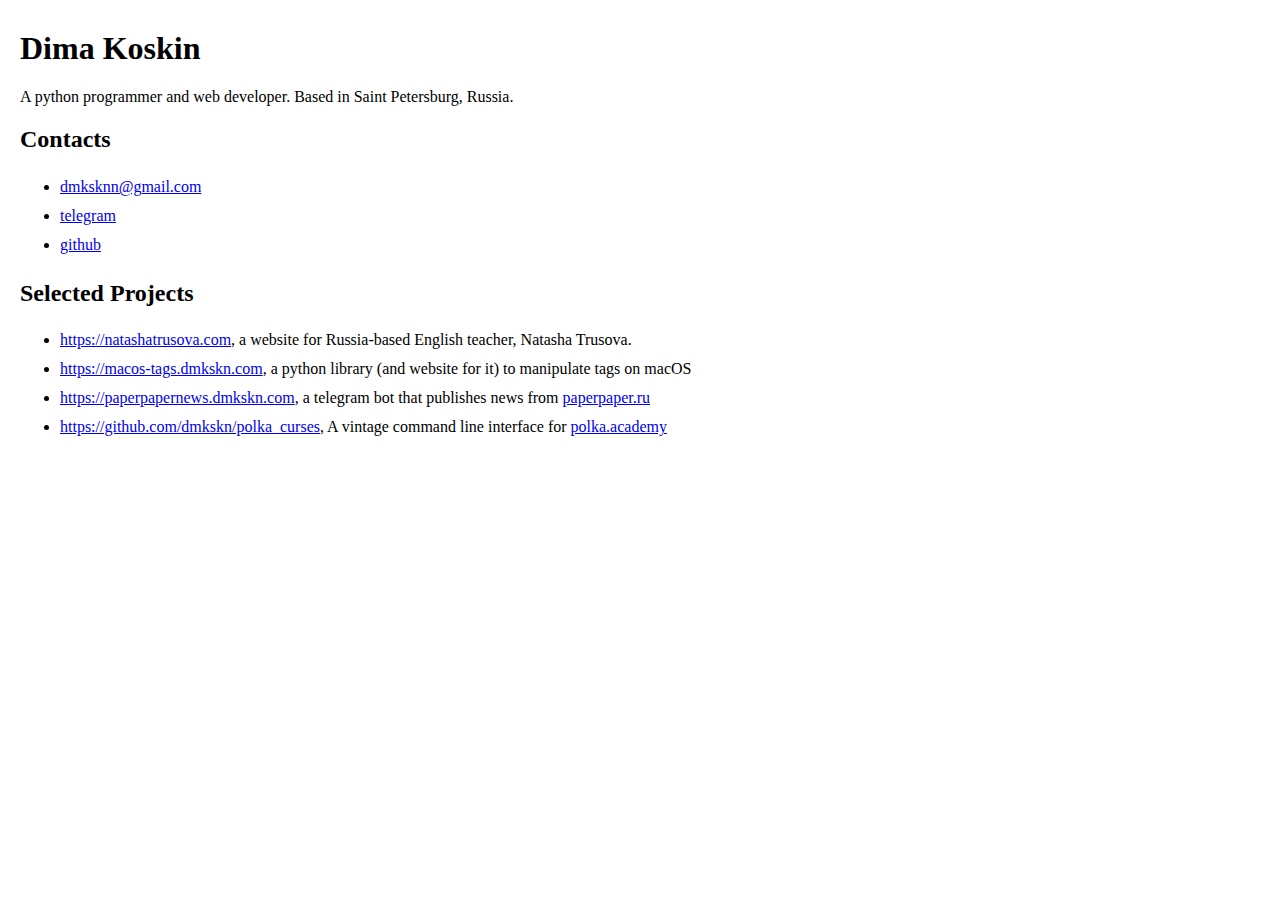
==== index.html @ 683ee5f1 "initial commit" ====
<!DOCTYPE html>
<html lang="en">

<head>
    <meta charset="UTF-8">

    <meta name="viewport" content="width=device-width, initial-scale=1.0">
    <meta http-equiv="X-UA-Compatible" content="ie=edge">

    <meta name="author" content="Dima Koskin">
    <meta name="copyright" content="(c) 2019 Dima Koskin">
    <meta name="description" content="A python programmer and web developer. Based in Saint Petersburg, Russia.">

    <!-- Yandex.Metrika counter -->
    <script type="text/javascript">
        (function (m, e, t, r, i, k, a) {
            m[i] = m[i] || function () { (m[i].a = m[i].a || []).push(arguments) };
            m[i].l = 1 * new Date(); k = e.createElement(t), a = e.getElementsByTagName(t)[0], k.async = 1, k.src = r, a.parentNode.insertBefore(k, a)
        })
            (window, document, "script", "https://mc.yandex.ru/metrika/tag.js", "ym");

        ym(56052241, "init", {
            clickmap: true,
            trackLinks: true,
            accurateTrackBounce: true
        });
    </script>
    <noscript>
        <div><img src="https://mc.yandex.ru/watch/56052241" style="position:absolute; left:-9999px;" alt="" /></div>
    </noscript>
    <!-- /Yandex.Metrika counter -->
    <style>
        body {
            margin: 30px 20px;
        }

        li {
            line-height: 1.8;
        }

    </style>
    <title>Dima Koskin</title>
</head>

<body>
    <header>
        <h1>Dima Koskin</h1>
        <p>A python programmer and web developer. Based in Saint Petersburg, Russia.</p>
    </header>
    <section>
        <h2>Contacts</h2>
        <ul>
            <li><a href="mailto:dmksknn@gmail.com">dmksknn@gmail.com</a></li>
            <li><a href="tg://resolve?domain=dmkskn">telegram</a></li>
            <li><a href="https://github.com/dmkskn" target="_black" rel="nofollow noopener">github</a></li>
        </ul>
    </section>
    <section>
        <h2>Selected Projects</h2>
        <ul>
            <li>
                <a href="https://natashatrusova.com" target="_blank" rel="nofollow noopener">https://natashatrusova.com</a>,
                a website for Russia-based English teacher, Natasha Trusova.
            </li>
            <li>
                <a href="https://macos-tags.dmkskn.com" target="_blank" rel="nofollow noopener">https://macos-tags.dmkskn.com</a>,
                a python library (and website for it) to manipulate tags on macOS
            </li>
            <li>
                <a href="https://paperpapernews.dmkskn.com" target="_blank" rel="nofollow noopener">https://paperpapernews.dmkskn.com</a>,
                a telegram bot that publishes news from <a href="https://paperpaper.ru" target="_blank" rel="nofollow noopener">paperpaper.ru</a>
            </li>
            <li>
                <a href="https://github.com/dmkskn/polka_curses" target="_blank" rel="nofollow noopener">https://github.com/dmkskn/polka_curses</a>,
                A vintage command line interface for <a href="https://polka.academy" target="_blank" rel="nofollow noopener">polka.academy</a>
            </li>
        </ul>
    </section>
</body>

</html>
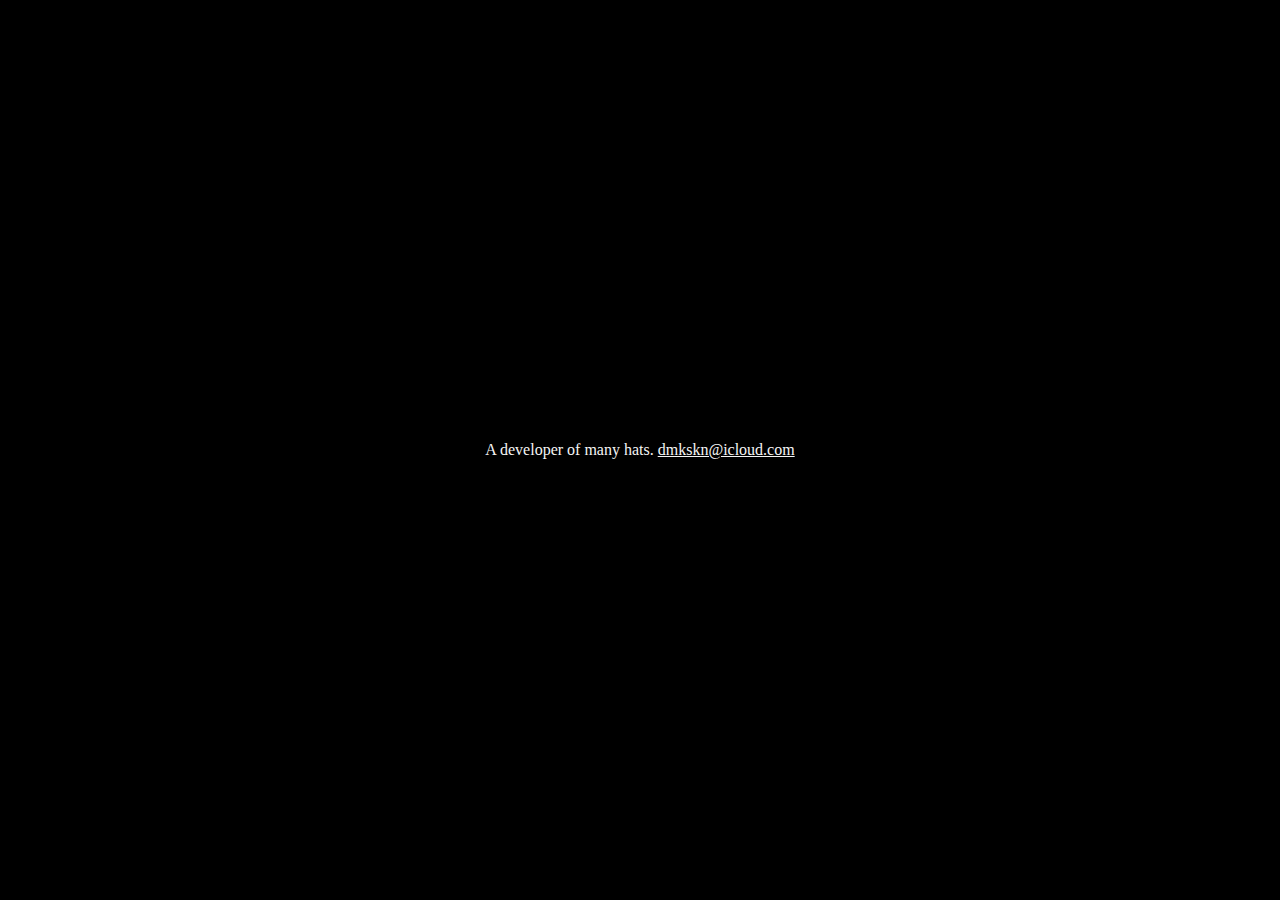
==== commit dae70577: "Simpler version" ====
--- a/index.html
+++ b/index.html
@@ -1,81 +1,43 @@
 <!DOCTYPE html>
 <html lang="en">
-
 <head>
     <meta charset="UTF-8">
+    <meta http-equiv="X-UA-Compatible" content="IE=edge">
+    <meta name="viewport" content="width=device-width, initial-scale=1.0">
+    
+    <meta property="og:url" content="https://dmkskn.com/">
+    <meta property="og:type" content="profile">
+    <meta property="og:locale" content="en">
+    <meta property="og:title" content="Dima Koskin">
+    <meta property="og:description" content="A developer of many hats">
 
-    <meta name="viewport" content="width=device-width, initial-scale=1.0">
-    <meta http-equiv="X-UA-Compatible" content="ie=edge">
+    <meta name="twitter:title" content="Dima Koskin">
+    <meta name="twitter:description" content="A developer of many hats">
 
-    <meta name="author" content="Dima Koskin">
-    <meta name="copyright" content="(c) 2019 Dima Koskin">
-    <meta name="description" content="A python programmer and web developer. Based in Saint Petersburg, Russia.">
+    <meta name="description" content="A developer of many hats">
 
-    <!-- Yandex.Metrika counter -->
-    <script type="text/javascript">
-        (function (m, e, t, r, i, k, a) {
-            m[i] = m[i] || function () { (m[i].a = m[i].a || []).push(arguments) };
-            m[i].l = 1 * new Date(); k = e.createElement(t), a = e.getElementsByTagName(t)[0], k.async = 1, k.src = r, a.parentNode.insertBefore(k, a)
-        })
-            (window, document, "script", "https://mc.yandex.ru/metrika/tag.js", "ym");
+    <title>Dima Koskin</title>
 
-        ym(56052241, "init", {
-            clickmap: true,
-            trackLinks: true,
-            accurateTrackBounce: true
-        });
-    </script>
-    <noscript>
-        <div><img src="https://mc.yandex.ru/watch/56052241" style="position:absolute; left:-9999px;" alt="" /></div>
-    </noscript>
-    <!-- /Yandex.Metrika counter -->
     <style>
+        html, body {
+            height: 100%; 
+            margin: 0;
+        } 
+
         body {
-            margin: 30px 20px;
+            display: grid; 
+            place-content: center;
+
+            background-color: black; 
+            color: whitesmoke;
         }
-
-        li {
-            line-height: 1.8;
+         
+        a {
+            color: inherit;
         }
-
     </style>
-    <title>Dima Koskin</title>
 </head>
-
 <body>
-    <header>
-        <h1>Dima Koskin</h1>
-        <p>A python programmer and web developer. Based in Saint Petersburg, Russia.</p>
-    </header>
-    <section>
-        <h2>Contacts</h2>
-        <ul>
-            <li><a href="mailto:dmksknn@gmail.com">dmksknn@gmail.com</a></li>
-            <li><a href="tg://resolve?domain=dmkskn">telegram</a></li>
-            <li><a href="https://github.com/dmkskn" target="_black" rel="nofollow noopener">github</a></li>
-        </ul>
-    </section>
-    <section>
-        <h2>Selected Projects</h2>
-        <ul>
-            <li>
-                <a href="https://natashatrusova.com" target="_blank" rel="nofollow noopener">https://natashatrusova.com</a>,
-                a website for Russia-based English teacher, Natasha Trusova.
-            </li>
-            <li>
-                <a href="https://macos-tags.dmkskn.com" target="_blank" rel="nofollow noopener">https://macos-tags.dmkskn.com</a>,
-                a python library (and website for it) to manipulate tags on macOS
-            </li>
-            <li>
-                <a href="https://paperpapernews.dmkskn.com" target="_blank" rel="nofollow noopener">https://paperpapernews.dmkskn.com</a>,
-                a telegram bot that publishes news from <a href="https://paperpaper.ru" target="_blank" rel="nofollow noopener">paperpaper.ru</a>
-            </li>
-            <li>
-                <a href="https://github.com/dmkskn/polka_curses" target="_blank" rel="nofollow noopener">https://github.com/dmkskn/polka_curses</a>,
-                A vintage command line interface for <a href="https://polka.academy" target="_blank" rel="nofollow noopener">polka.academy</a>
-            </li>
-        </ul>
-    </section>
+    <p>A developer of many hats. <a href="mailto:dmkskn@icloud.com">dmkskn@icloud.com</a></p>
 </body>
-
-</html>
+</html>